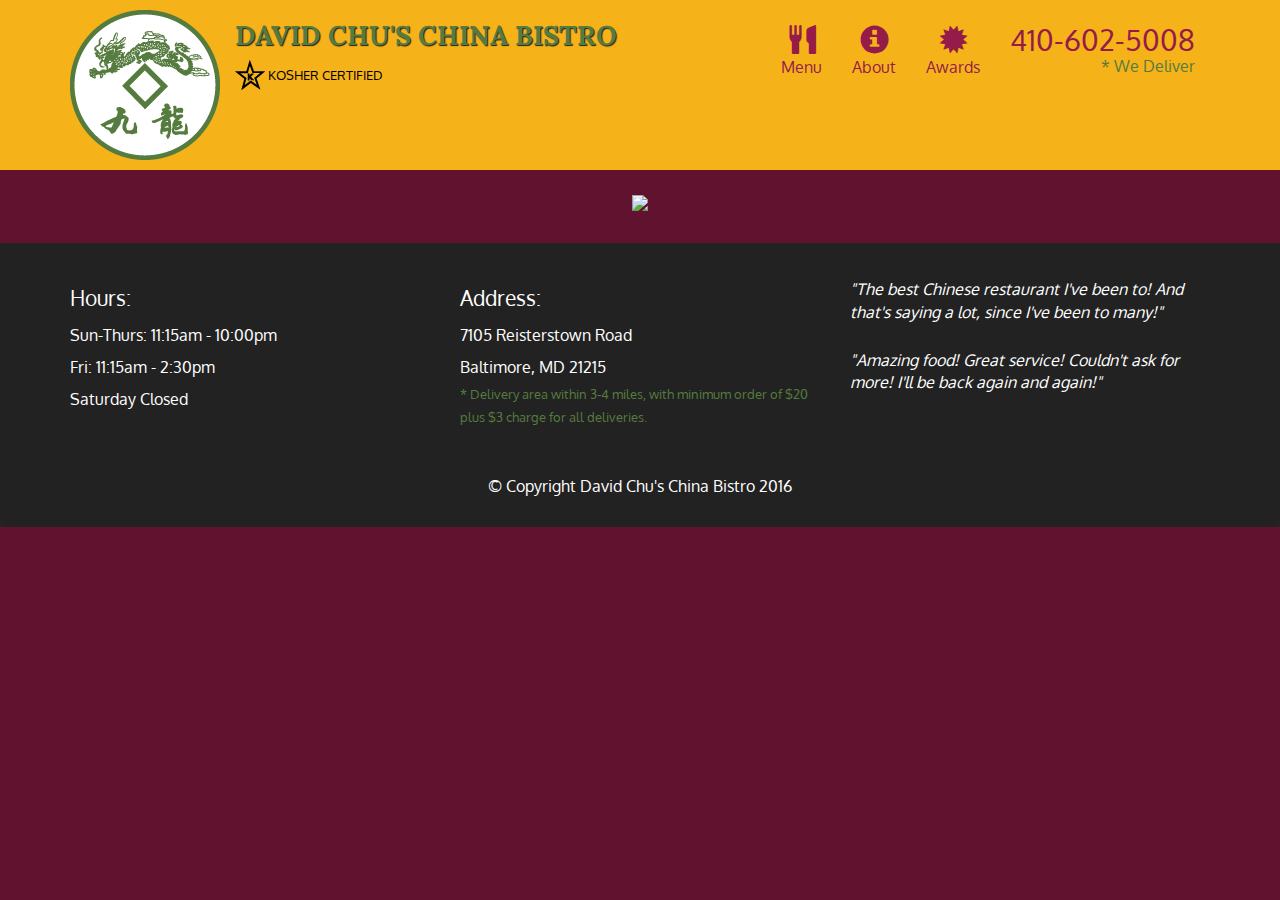
==== index.html @ 63a53736 "Add files via upload" ====
<!doctype html>
<html lang="en">
  <head>
    <meta charset="utf-8">
    <meta http-equiv="X-UA-Compatible" content="IE=edge">
    <meta name="viewport" content="width=device-width, initial-scale=1">
    <title>David Chu's China Bistro</title>
    <link rel="stylesheet" href="css/bootstrap.min.css">
    <link rel="stylesheet" href="css/styles.css">
    <link href='https://fonts.googleapis.com/css?family=Oxygen:400,300,700' rel='stylesheet' type='text/css'>
    <link href='https://fonts.googleapis.com/css?family=Lora' rel='stylesheet' type='text/css'>
  </head>
<body>
  <header>
    <nav id="header-nav" class="navbar navbar-default">
      <div class="container">
        <div class="navbar-header">
          <a href="index.html" class="pull-left visible-md visible-lg">
            <div id="logo-img" alt="Logo image"></div>
          </a>

          <div class="navbar-brand">
            <a href="index.html"><h1>David Chu's China Bistro</h1></a>
            <p>
              <img src="images/star-k-logo.png" alt="Kosher certification">
              <span>Kosher Certified</span>
            </p>
          </div>

          <button id="navbarToggle" type="button" class="navbar-toggle collapsed" data-toggle="collapse" data-target="#collapsable-nav" aria-expanded="false">
            <span class="sr-only">Toggle navigation</span>
            <span class="icon-bar"></span>
            <span class="icon-bar"></span>
            <span class="icon-bar"></span>
          </button>
        </div>
        
        <div id="collapsable-nav" class="collapse navbar-collapse">
           <ul id="nav-list" class="nav navbar-nav navbar-right">
            <li id="navHomeButton" class="visible-xs active">
              <a href="index.html">
                <span class="glyphicon glyphicon-home"></span> Home</a>
            </li>
            <li id="navMenuButton">
              <a href="#" onclick="$dc.loadMenuCategories();">
                <span class="glyphicon glyphicon-cutlery"></span><br class="hidden-xs"> Menu</a>
            </li>
            <li>
              <a href="#">
                <span class="glyphicon glyphicon-info-sign"></span><br class="hidden-xs"> About</a>
            </li>
            <li>
              <a href="#">
                <span class="glyphicon glyphicon-certificate"></span><br class="hidden-xs"> Awards</a>
            </li>
            <li id="phone" class="hidden-xs">
              <a href="tel:410-602-5008">
                <span>410-602-5008</span></a><div>* We Deliver</div>
            </li>
          </ul><!-- #nav-list -->
        </div><!-- .collapse .navbar-collapse -->
      </div><!-- .container -->
    </nav><!-- #header-nav -->
  </header>

  <div id="call-btn" class="visible-xs">
    <a class="btn" href="tel:410-602-5008">
    <span class="glyphicon glyphicon-earphone"></span>
    410-602-5008
    </a>
  </div>
  <div id="xs-deliver" class="text-center visible-xs">* We Deliver</div>

  <div id="main-content" class="container"></div>

  <footer class="panel-footer">
    <div class="container">
      <div class="row">
        <section id="hours" class="col-sm-4">
          <span>Hours:</span><br>
          Sun-Thurs: 11:15am - 10:00pm<br>
          Fri: 11:15am - 2:30pm<br>
          Saturday Closed
          <hr class="visible-xs">
        </section>
        <section id="address" class="col-sm-4">
          <span>Address:</span><br>
          7105 Reisterstown Road<br>
          Baltimore, MD 21215
          <p>* Delivery area within 3-4 miles, with minimum order of $20 plus $3 charge for all deliveries.</p>
          <hr class="visible-xs">
        </section>
        <section id="testimonials" class="col-sm-4">
          <p>"The best Chinese restaurant I've been to! And that's saying a lot, since I've been to many!"</p>
          <p>"Amazing food! Great service! Couldn't ask for more! I'll be back again and again!"</p>
        </section>
      </div>
      <div class="text-center">&copy; Copyright David Chu's China Bistro 2016</div>
    </div>
  </footer>

  <!-- jQuery (Bootstrap JS plugins depend on it) -->
  <script src="js/jquery-2.1.4.min.js"></script>
  <script src="js/bootstrap.min.js"></script>
  <script src="js/ajax-utils.js"></script>
  <script src="js/script.js"></script>
</body>
</html>
---- css/styles.css ----
body {
  font-size: 16px;
  color: #fff;
  background-color: #61122f;
  font-family: 'Oxygen', sans-serif;
}

/** HEADER **/
#header-nav {
  background-color: #f6b319;
  border-radius: 0;
  border: 0;
}

#logo-img {
  background: url('../images/restaurant-logo_large.png') no-repeat;
  width: 150px;
  height: 150px;
  margin: 10px 15px 10px 0;
}

.navbar-brand {
  padding-top: 25px;
}
.navbar-brand h1 { /* Restaurant name */
  font-family: 'Lora', serif;
  color: #557c3e;
  font-size: 1.5em;
  text-transform: uppercase;
  font-weight: bold;
  text-shadow: 1px 1px 1px #222;
  margin-top: 0;
  margin-bottom: 0;
  line-height: .75;
}
.navbar-brand a:hover, .navbar-brand a:focus {
  text-decoration: none;
}
.navbar-brand p { /* Kosher cert */
  color: #000;
  text-transform: uppercase;
  font-size: .7em;
  margin-top: 15px;
}
.navbar-brand p span { /* Star-K */
  vertical-align: middle;
}

#nav-list {
  margin-top: 10px;
}
#nav-list a {
  color: #951C49;
  text-align: center;
}
#nav-list a:hover {
  background: #E7E7E7;
}
#nav-list a span {
  font-size: 1.8em;
}

#phone {
  margin-top: 5px;
}
#phone a { /* Phone number */
  text-align: right;
  padding-bottom: 0;
}
#phone div { /* We Deliver */
  color: #557c3e;
  text-align: right;
  padding-right: 15px;
}

.navbar-header button.navbar-toggle, .navbar-header .icon-bar {
  border: 1px solid #61122f;
}
.navbar-header button.navbar-toggle {
  clear: both;
  margin-top: -30px;
}
/* END HEADER */

/* FOOTER */
.panel-footer {
  margin-top: 30px;
  padding-top: 35px;
  padding-bottom: 30px;
  background-color: #222;
  border-top: 0;
}
.panel-footer div.row {
  margin-bottom: 35px;
}
#hours, #address {
  line-height: 2;
}
#hours > span, #address > span {
  font-size: 1.3em;
}
#address p {
  color: #557c3e;
  font-size: .8em;
  line-height: 1.8;
}
#testimonials {
  font-style: italic;
}
#testimonials p:nth-child(2) {
  margin-top: 25px;
}
/* END FOOTER */



/* HOME PAGE */
.container .jumbotron {
  box-shadow: 0 0 50px #3F0C1F;
  border: 2px solid #3F0C1F;
}

#menu-tile, #specials-tile, #map-tile {
  height: 250px;
  width: 100%;
  margin-bottom: 15px;
  position: relative;
  border: 2px solid #3F0C1F;
  overflow: hidden;
}
#menu-tile:hover, #specials-tile:hover, #map-tile:hover {
  box-shadow: 0 1px 5px 1px #cccccc;
}
#menu-tile {
  background: url('../images/menu-tile.jpg') no-repeat;
  background-position: center;
}
#specials-tile {
  background: url('../images/specials-tile.jpg') no-repeat;
  background-position: center;
}
#menu-tile span, #specials-tile span, #map-tile span {
  position: absolute;
  bottom: 0;
  right: 0;
  width: 100%;
  text-align: center;
  font-size: 1.6em;
  text-transform: uppercase;
  background-color: #000;
  color: #fff;
  opacity: .8;
}
/* END HOME PAGE */

/* MENU CATEGORIES PAGE */
.category-tile { 
  position: relative;
  border: 2px solid #3F0C1F;
  overflow: hidden;
  width: 200px;
  height: 200px;
  margin: 0 auto 15px;
}
.category-tile span {
  position: absolute;
  bottom: 0;
  right: 0;
  width: 100%;
  text-align: center;
  font-size: 1.2em;
  text-transform: uppercase;
  background-color: #000;
  color: #fff;
  opacity: .8;
}
.category-tile:hover {
  box-shadow: 0 1px 5px 1px #cccccc;
}

#menu-categories-title + div {
  margin-bottom: 50px;
}
/* END MENU CATEGORIES PAGE */

/* SINGLE CATEGORY PAGE */
.menu-item-tile {
  margin-bottom: 25px;
}
.menu-item-tile hr {
  width: 80%;
}
.menu-item-tile .menu-item-price {
  font-size: 1.1em;
  text-align: right;
  margin-top: -15px;
  margin-right: -15px;
}
.menu-item-tile .menu-item-price span {
  font-size: .6em;
}
.menu-item-photo {
  position: relative;
  border: 2px solid #3F0C1F; 
  overflow: hidden;
  padding: 0;
  margin-right: -15px;
  margin-left: auto;
  margin-bottom: 20px;
  max-width: 250px;
}
.menu-item-photo div {
  position: absolute;
  bottom: 0;
  right: 0;
  width: 80px;
  background-color: #557c3e;
  text-align: center;
}
.menu-item-description {
  padding-right: 30px;
}
h3.menu-item-title {
  margin: 0 0 10px;
}
.menu-item-details {
  font-size: .9em;
  font-style: italic;
}
/* END SINGLE CATEGORY PAGE */


/********** Large devices only **********/
@media (min-width: 1200px) {
  .container .jumbotron {
    background: url('../images/jumbotron_1200.jpg') no-repeat;
    height: 675px;
  }
}

/********** Medium devices only **********/
@media (min-width: 992px) and (max-width: 1199px) {
  /* Header */
  #logo-img {
    background: url('../images/restaurant-logo_medium.png') no-repeat;
    width: 100px;
    height: 100px;
    margin: 5px 5px 5px 0;
  }
  /* End Header */

  /* Home Page */
  .container .jumbotron {
    background: url('../images/jumbotron_992.jpg') no-repeat;
    height: 558px;
  }
  /* End Home Page */
}

/********** Small devices only **********/
@media (min-width: 768px) and (max-width: 991px) {
  /* Home Page */
  .container .jumbotron {
    background: url('../images/jumbotron_768.jpg') no-repeat;
    height: 432px;
  }
  /* End Home Page */
}

/********** Extra small devices only **********/
@media (max-width: 767px) {
  /* Header */
  .navbar-brand {
    padding-top: 10px;
    height: 80px;
  }
  .navbar-brand h1 { /* Restaurant name */
    padding-top: 10px;
    font-size: 5vw; /* 1vw = 1% of viewport width */
  }
  .navbar-brand p { /* Kosher cert */
    font-size: .6em;
    margin-top: 12px;
  }
  .navbar-brand p img { /* Star-K */
    height: 20px;
  }

  #collapsable-nav a { /* Collapsed nav menu text */
    font-size: 1.2em;
  }
  #collapsable-nav a span { /* Collapsed nav menu glyph */
    font-size: 1em;
    margin-right: 5px;
  }

  #call-btn > a {
    font-size: 1.5em;
    display: block;
    margin: 0 20px;
    padding: 10px;
    border: 2px solid #fff;
    background-color: #f6b319;
    color: #951c49;
  }
  #xs-deliver {
    margin-top: 5px;
    font-size: .7em;
    letter-spacing: .1em;
    text-transform: uppercase;
  }
  /* End Header */

  /* Footer */
  .panel-footer section {
    margin-bottom: 30px;
    text-align: center;
  }
  .panel-footer section:nth-child(3) {
    margin-bottom: 0; /* margin already exists on the whole row */
  }
  .panel-footer section hr {
    width: 50%;
  }
  /* End Footer */

  /* Home Page */
  .container .jumbotron {
    margin-top: 30px;
    padding: 0;
  }
  #menu-tile, #specials-tile {
    width: 360px;
    margin: 0 auto 15px;
  }

  .menu-item-photo {
    margin-right: auto;
  }
  .menu-item-tile .menu-item-price {
    text-align: center;
  }
  .menu-item-description {
    text-align: center;;
  }
}


/********** Super extra small devices Only :-) (e.g., iPhone 4) **********/
@media (max-width: 479px) {
  /* Header */
  .navbar-brand h1 { /* Restaurant name */
    padding-top: 5px;
    font-size: 6vw;
  }
  /* End Header */
  
  /* Home page */
  #menu-tile, #specials-tile {
    width: 280px;
    margin: 0 auto 15px;
  }

  .col-xxs-12 {
    position: relative;
    min-height: 1px;
    padding-right: 15px;
    padding-left: 15px;
    float: left;
    width: 100%;
  }
}
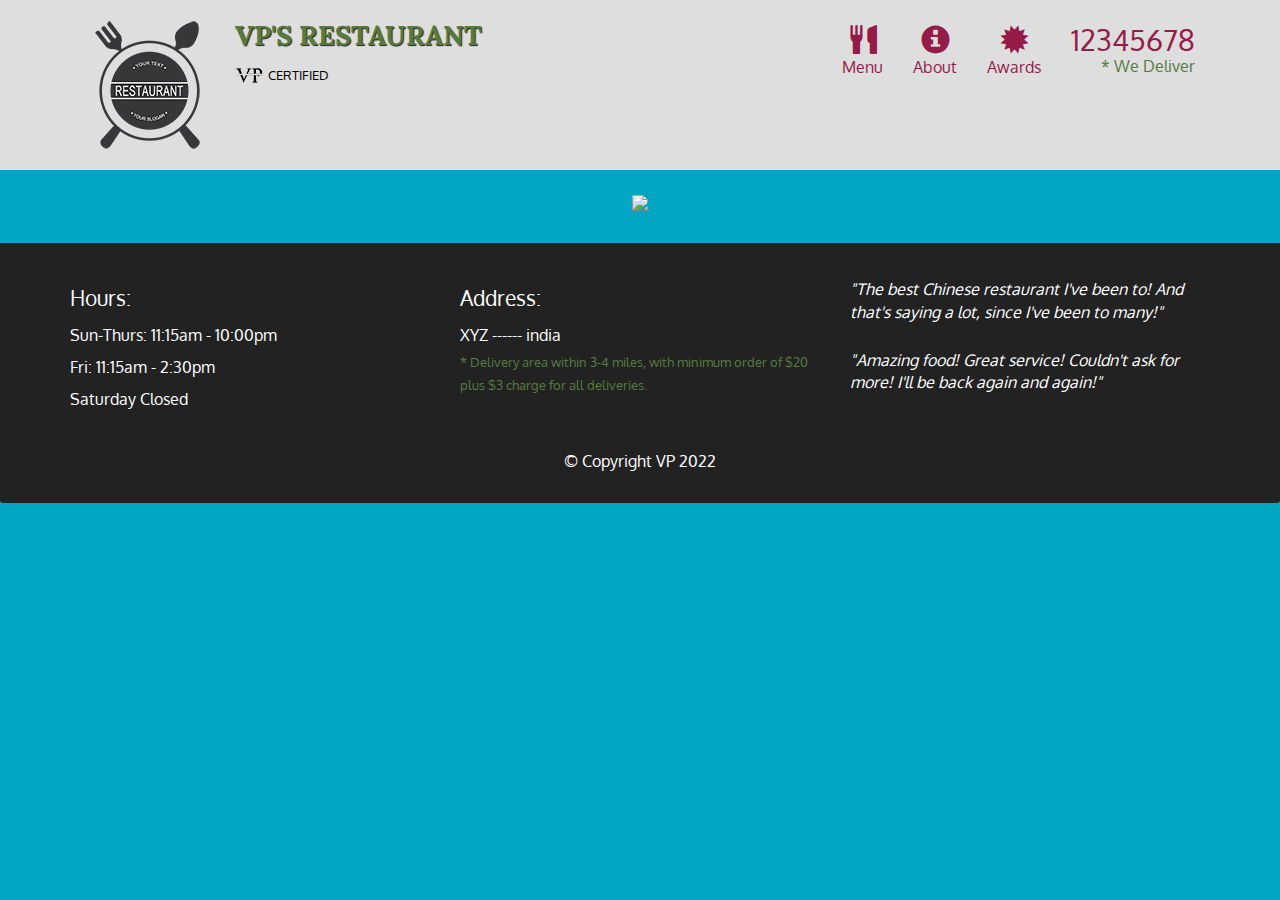
==== commit 72834c7a: "Add files via upload" ====
--- a/index.html
+++ b/index.html
@@ -4,7 +4,7 @@
     <meta charset="utf-8">
     <meta http-equiv="X-UA-Compatible" content="IE=edge">
     <meta name="viewport" content="width=device-width, initial-scale=1">
-    <title>David Chu's China Bistro</title>
+    <title>Vp's restaurant</title>
     <link rel="stylesheet" href="css/bootstrap.min.css">
     <link rel="stylesheet" href="css/styles.css">
     <link href='https://fonts.googleapis.com/css?family=Oxygen:400,300,700' rel='stylesheet' type='text/css'>
@@ -20,10 +20,10 @@
           </a>
 
           <div class="navbar-brand">
-            <a href="index.html"><h1>David Chu's China Bistro</h1></a>
+            <a href="index.html"><h1>Vp's restaurant</h1></a>
             <p>
               <img src="images/star-k-logo.png" alt="Kosher certification">
-              <span>Kosher Certified</span>
+              <span>Certified</span>
             </p>
           </div>
 
@@ -55,7 +55,7 @@
             </li>
             <li id="phone" class="hidden-xs">
               <a href="tel:410-602-5008">
-                <span>410-602-5008</span></a><div>* We Deliver</div>
+                <span>12345678</span></a><div>* We Deliver</div>
             </li>
           </ul><!-- #nav-list -->
         </div><!-- .collapse .navbar-collapse -->
@@ -66,7 +66,7 @@
   <div id="call-btn" class="visible-xs">
     <a class="btn" href="tel:410-602-5008">
     <span class="glyphicon glyphicon-earphone"></span>
-    410-602-5008
+    12345678
     </a>
   </div>
   <div id="xs-deliver" class="text-center visible-xs">* We Deliver</div>
@@ -85,8 +85,7 @@
         </section>
         <section id="address" class="col-sm-4">
           <span>Address:</span><br>
-          7105 Reisterstown Road<br>
-          Baltimore, MD 21215
+          XYZ ------ india
           <p>* Delivery area within 3-4 miles, with minimum order of $20 plus $3 charge for all deliveries.</p>
           <hr class="visible-xs">
         </section>
@@ -95,7 +94,7 @@
           <p>"Amazing food! Great service! Couldn't ask for more! I'll be back again and again!"</p>
         </section>
       </div>
-      <div class="text-center">&copy; Copyright David Chu's China Bistro 2016</div>
+      <div class="text-center">&copy; Copyright VP 2022</div>
     </div>
   </footer>
 
--- a/css/styles.css
+++ b/css/styles.css
@@ -1,13 +1,13 @@
 body {
   font-size: 16px;
   color: #fff;
-  background-color: #61122f;
+  background-color: #01a6c3;
   font-family: 'Oxygen', sans-serif;
 }
 
 /** HEADER **/
 #header-nav {
-  background-color: #f6b319;
+  background-color: #dedede;
   border-radius: 0;
   border: 0;
 }
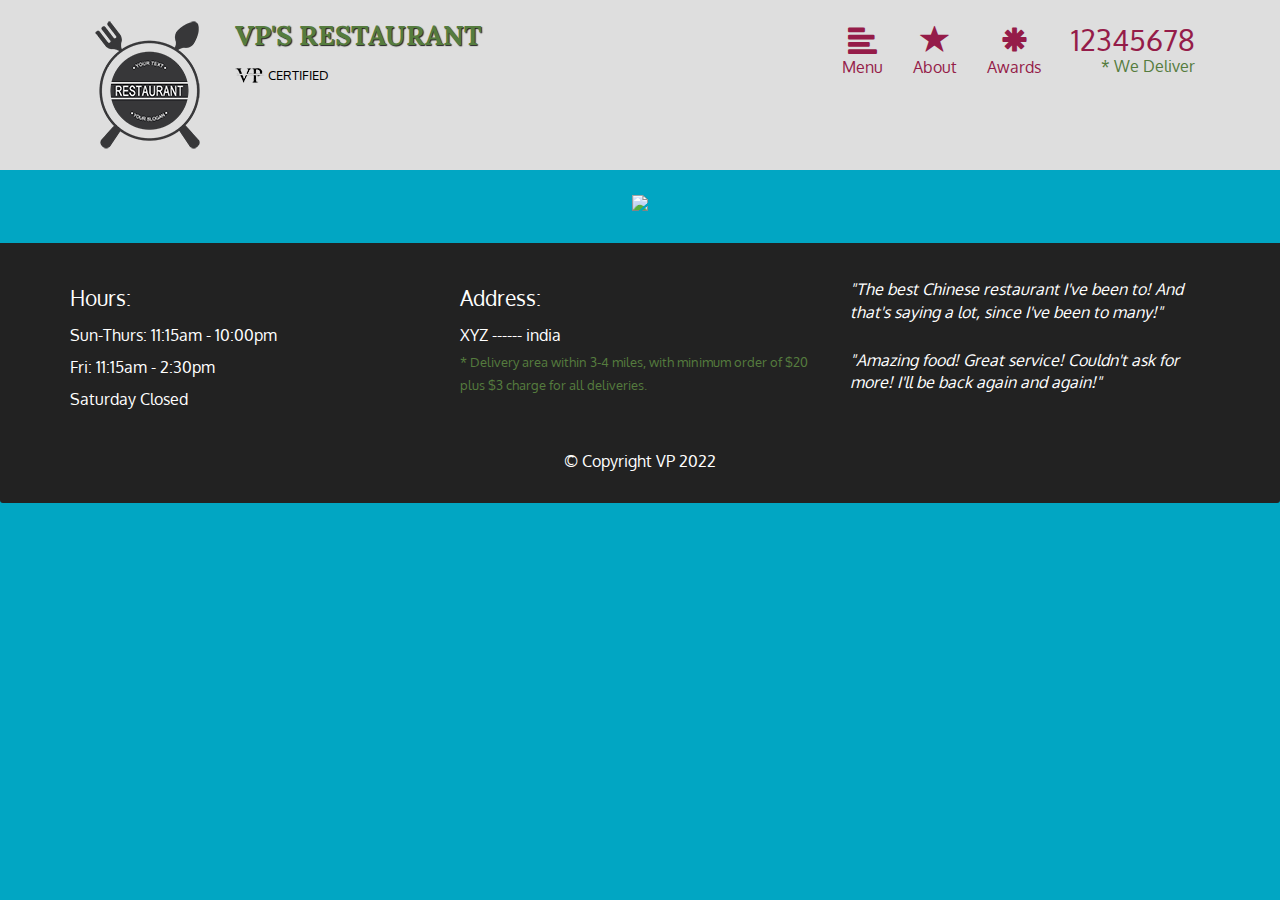
==== commit 0694fbeb: "Add files via upload" ====
--- a/index.html
+++ b/index.html
@@ -43,15 +43,15 @@
             </li>
             <li id="navMenuButton">
               <a href="#" onclick="$dc.loadMenuCategories();">
-                <span class="glyphicon glyphicon-cutlery"></span><br class="hidden-xs"> Menu</a>
+                <span class="glyphicon glyphicon-align-left"></span><br class="hidden-xs"> Menu</a>
             </li>
             <li>
               <a href="#">
-                <span class="glyphicon glyphicon-info-sign"></span><br class="hidden-xs"> About</a>
+                <span class="glyphicon glyphicon-star"></span><br class="hidden-xs"> About</a>
             </li>
             <li>
               <a href="#">
-                <span class="glyphicon glyphicon-certificate"></span><br class="hidden-xs"> Awards</a>
+                <span class="glyphicon glyphicon-asterisk"></span><br class="hidden-xs"> Awards</a>
             </li>
             <li id="phone" class="hidden-xs">
               <a href="tel:410-602-5008">
--- a/css/styles.css
+++ b/css/styles.css
@@ -233,7 +233,7 @@
 /********** Large devices only **********/
 @media (min-width: 1200px) {
   .container .jumbotron {
-    background: url('../images/jumbotron_1200.jpg') no-repeat;
+    background: url('../images/pic\ 2\(1200\).jpg') no-repeat;
     height: 675px;
   }
 }
@@ -251,7 +251,7 @@
 
   /* Home Page */
   .container .jumbotron {
-    background: url('../images/jumbotron_992.jpg') no-repeat;
+    background: url('../images/pic1.jpg') no-repeat;
     height: 558px;
   }
   /* End Home Page */
@@ -261,7 +261,7 @@
 @media (min-width: 768px) and (max-width: 991px) {
   /* Home Page */
   .container .jumbotron {
-    background: url('../images/jumbotron_768.jpg') no-repeat;
+    background: url('../images/pic1.jpg') no-repeat;
     height: 432px;
   }
   /* End Home Page */
